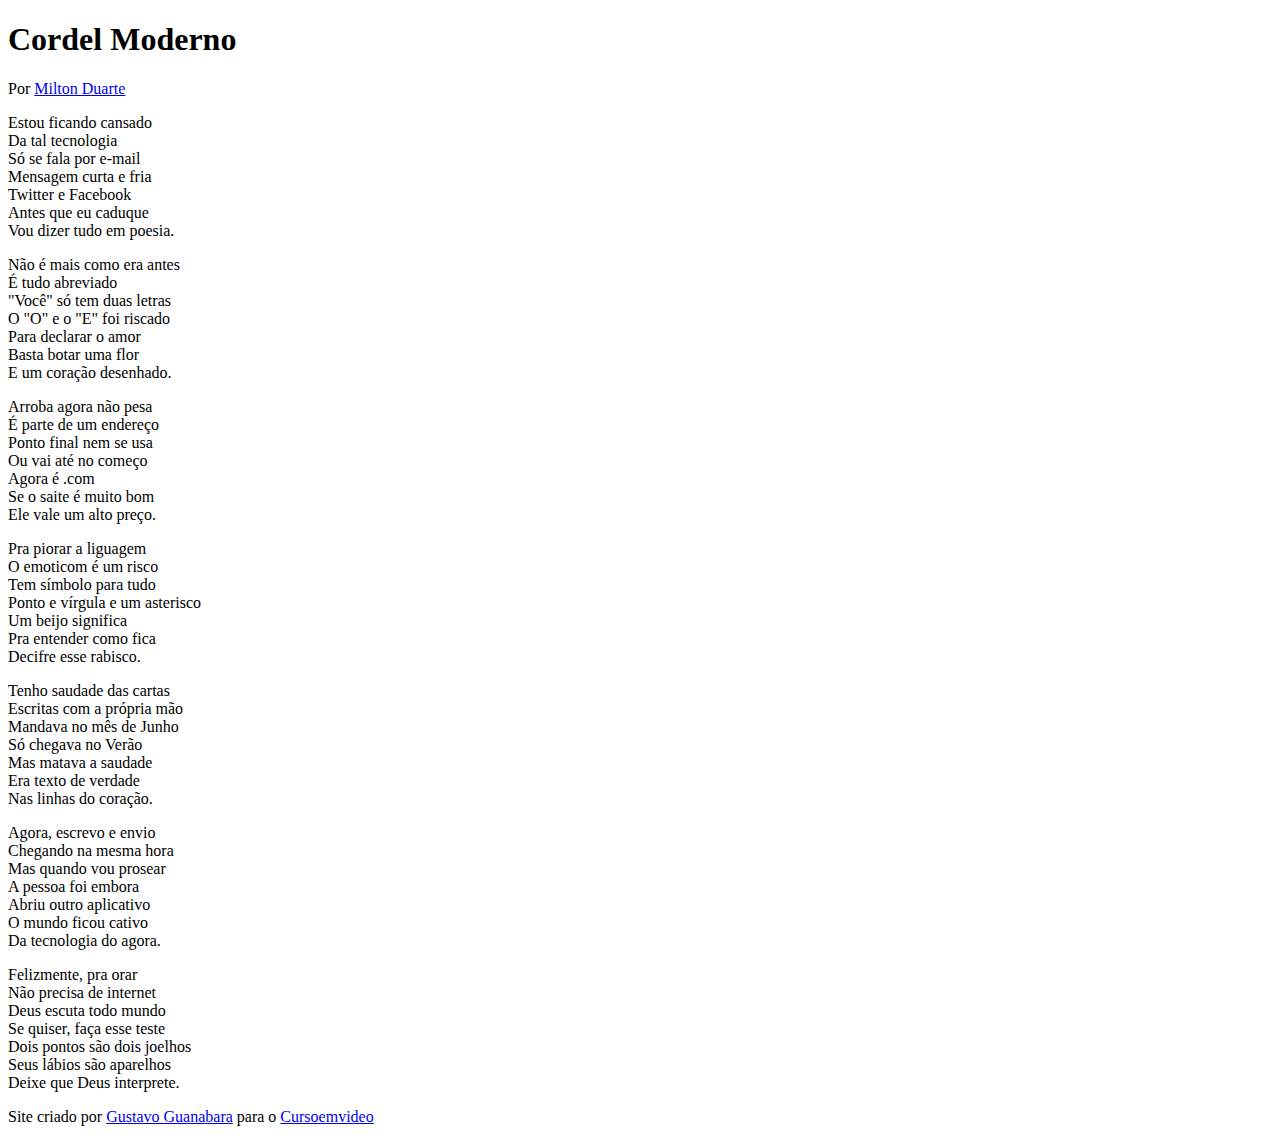
==== desafio012/index.html @ c7013d65 "new" ====
<!DOCTYPE html>
<html lang="pt-br">
<head>
    <meta charset="UTF-8">
    <meta http-equiv="X-UA-Compatible" content="IE=edge">
    <meta name="viewport" content="width=device-width, initial-scale=1.0">
    <title>Cordel Moderno</title>
    <link rel="stylesheet" href="estilo/style.css">
</head>
<body>
    <header>
        <h1>Cordel Moderno</h1>
        <p>Por <a href="https://www.recantodasletras.com.br/poesias/3186743" target="_blank">Milton Duarte</a></p>
    </header>

    <section>
        <p>
            Estou ficando cansado <br>
            Da tal tecnologia <br>
            Só se fala por e-mail <br>
            Mensagem curta e fria <br>
            Twitter e Facebook <br>
            Antes que eu caduque <br>
            Vou dizer tudo em poesia.
        </p> 
    </section>

    <section>
        <p>
            Não é mais como era antes <br>
            É tudo abreviado <br>
            "Você" só tem duas letras <br>
            O "O" e o "E" foi riscado <br>
            Para declarar o amor <br>
            Basta botar uma flor <br>
            E um coração desenhado.
        </p>
    </section>

    <section>
        <p>
            <p>
                Arroba agora não pesa <br>
                É parte de um endereço <br>
                Ponto final nem se usa <br>
                Ou vai até no começo <br>
                Agora é .com <br>
                Se o saite é muito bom <br>
                Ele vale um alto preço. <br>
            </p>
            <p>
                Pra piorar a liguagem <br>
                O emoticom é um risco <br>
                Tem símbolo para tudo <br>
                Ponto e vírgula e um asterisco <br>
                Um beijo significa <br>
                Pra entender como fica <br>
                Decifre esse rabisco.
            </p>
        </p>
    </section>

    <section>
        <p>
            Tenho saudade das cartas <br>
            Escritas com a própria mão <br>
            Mandava no mês de Junho <br>
            Só chegava no Verão <br>
            Mas matava a saudade <br>
            Era texto de verdade <br>
            Nas linhas do coração.
        </p>
    </section>

    <section>
        <p>
            Agora, escrevo e envio <br>
                Chegando na mesma hora <br>
                Mas quando vou prosear <br>
                A pessoa foi embora <br>
                Abriu outro aplicativo <br>
                O mundo ficou cativo <br>
                Da tecnologia do agora. <br>
        </p>
            <p>
                Felizmente, pra orar <br>
                Não precisa de internet <br>
                Deus escuta todo mundo <br>
                Se quiser, faça esse teste <br>
                Dois pontos são dois joelhos <br>
                Seus lábios são aparelhos <br>
                Deixe que Deus interprete.
            </p>
        
    </section>

    <footer>
        <p>Site criado por <a href="https://gustavoguanabara.github.io" target="_blank">Gustavo Guanabara</a> para o <a href="https://www.cursoemvideo.com" target="_blank">Cursoemvideo</a></p>
    </footer>
    
</body>
</html>
---- desafio012/estilo/style.css ----
@charset "UTF-8";
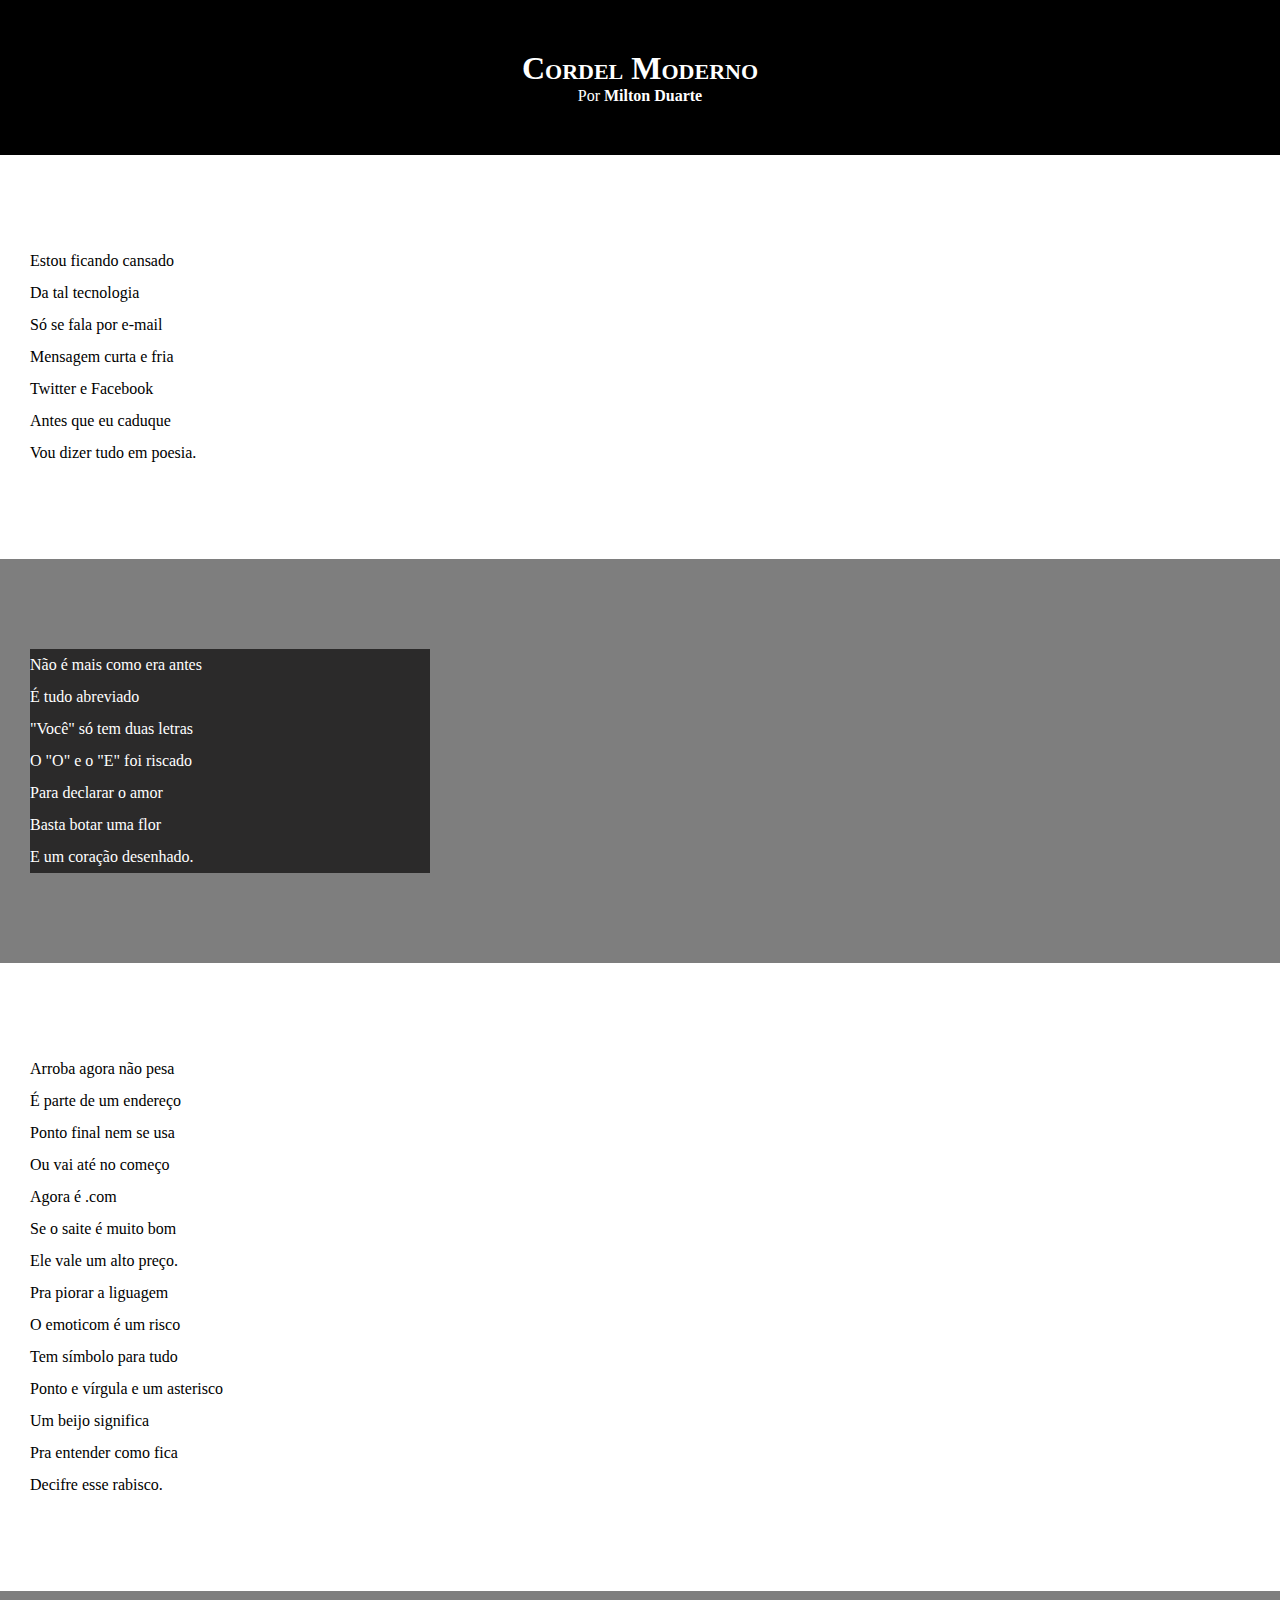
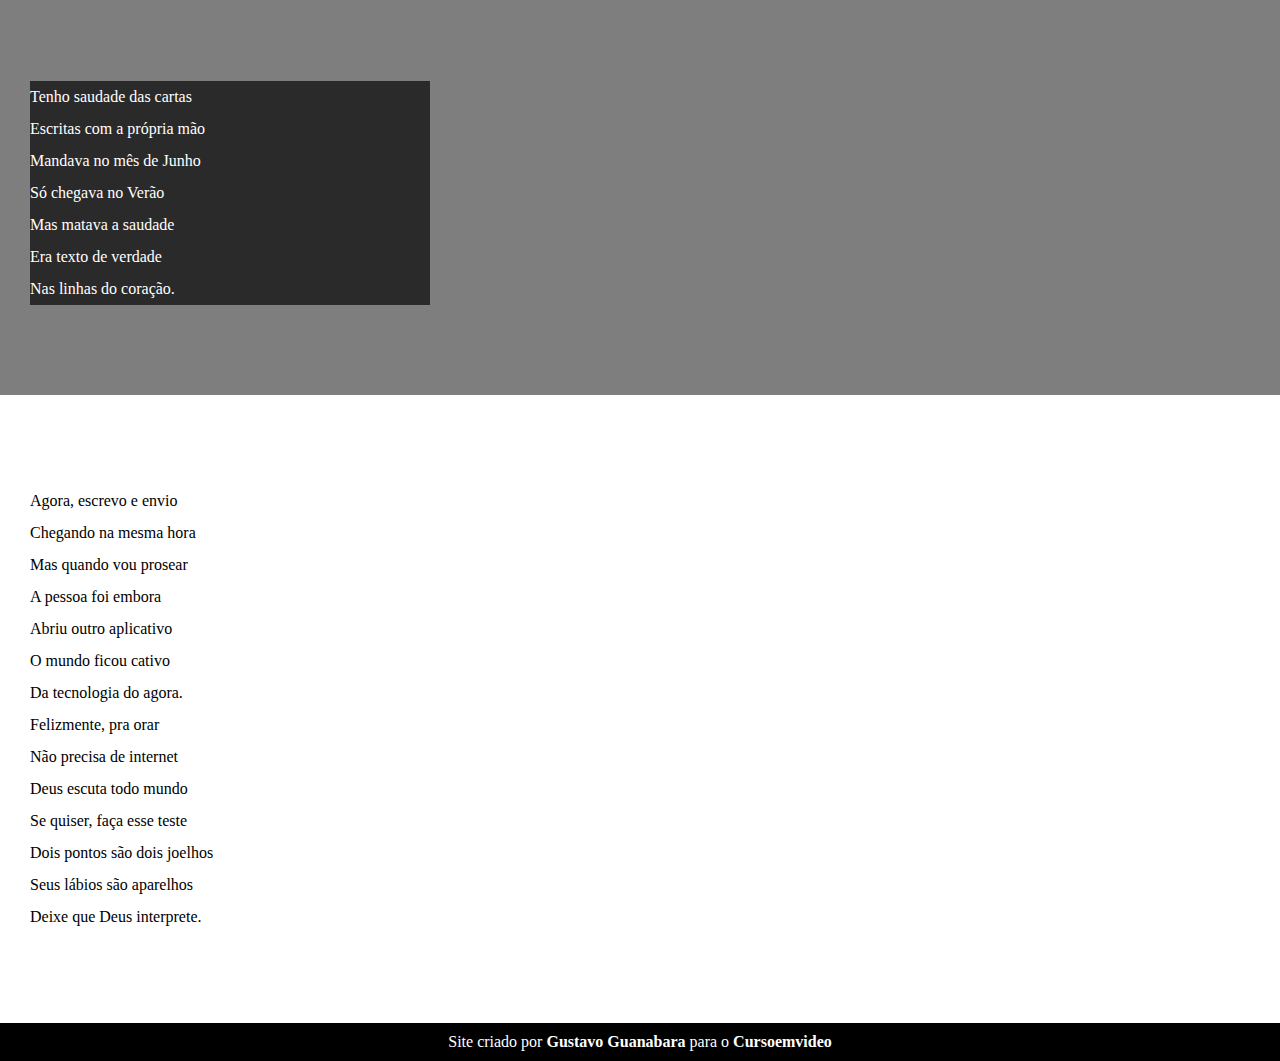
==== commit 442f1d19: "new" ====
--- a/desafio012/index.html
+++ b/desafio012/index.html
@@ -13,7 +13,7 @@
         <p>Por <a href="https://www.recantodasletras.com.br/poesias/3186743" target="_blank">Milton Duarte</a></p>
     </header>
 
-    <section>
+    <section class="normal">
         <p>
             Estou ficando cansado <br>
             Da tal tecnologia <br>
@@ -25,7 +25,7 @@
         </p> 
     </section>
 
-    <section>
+    <section class="imagem">
         <p>
             Não é mais como era antes <br>
             É tudo abreviado <br>
@@ -37,7 +37,7 @@
         </p>
     </section>
 
-    <section>
+    <section class="normal">
         <p>
             <p>
                 Arroba agora não pesa <br>
@@ -60,7 +60,7 @@
         </p>
     </section>
 
-    <section>
+    <section class="imagem">
         <p>
             Tenho saudade das cartas <br>
             Escritas com a própria mão <br>
@@ -72,7 +72,7 @@
         </p>
     </section>
 
-    <section>
+    <section class="normal">
         <p>
             Agora, escrevo e envio <br>
                 Chegando na mesma hora <br>
--- a/desafio012/estilo/style.css
+++ b/desafio012/estilo/style.css
@@ -1 +1,66 @@
-@charset "UTF-8";+@charset "UTF-8";
+
+* {
+    margin:  0px;
+    padding:  0px;
+}
+
+html,body {
+    background-color: darkgray;
+    min-height:  100vh;
+}
+
+header {
+    background-color: black;
+    color: white;
+    text-align: center;
+}
+
+header > h1 {
+    padding-top: 50px;
+    font-variant: small-caps;
+}
+
+header > p {
+    padding-bottom:  50px;
+}
+
+a {
+    color: white;
+    text-decoration: none;
+    font-weight: bolder;
+}
+
+header a:hover, footer a :hover {
+    text-decoration: underline;
+}
+
+section {
+    padding-top: 10vh;
+    padding-bottom: 10vh;
+    line-height: 2em;
+    padding-left: 30px;
+}
+
+section.normal{
+    background-color: white;
+    color: black;
+}
+
+section.imagem {
+background-color: rgb(0, 0, 0, 0.253);
+color: white;
+}
+
+section.imagem > p {
+    width: 400px;
+    background-color: rgb(43, 42, 42);
+}
+
+footer {
+    background-color: black;
+    text-align: center;
+    color: white;
+    padding: 10px;
+}
+
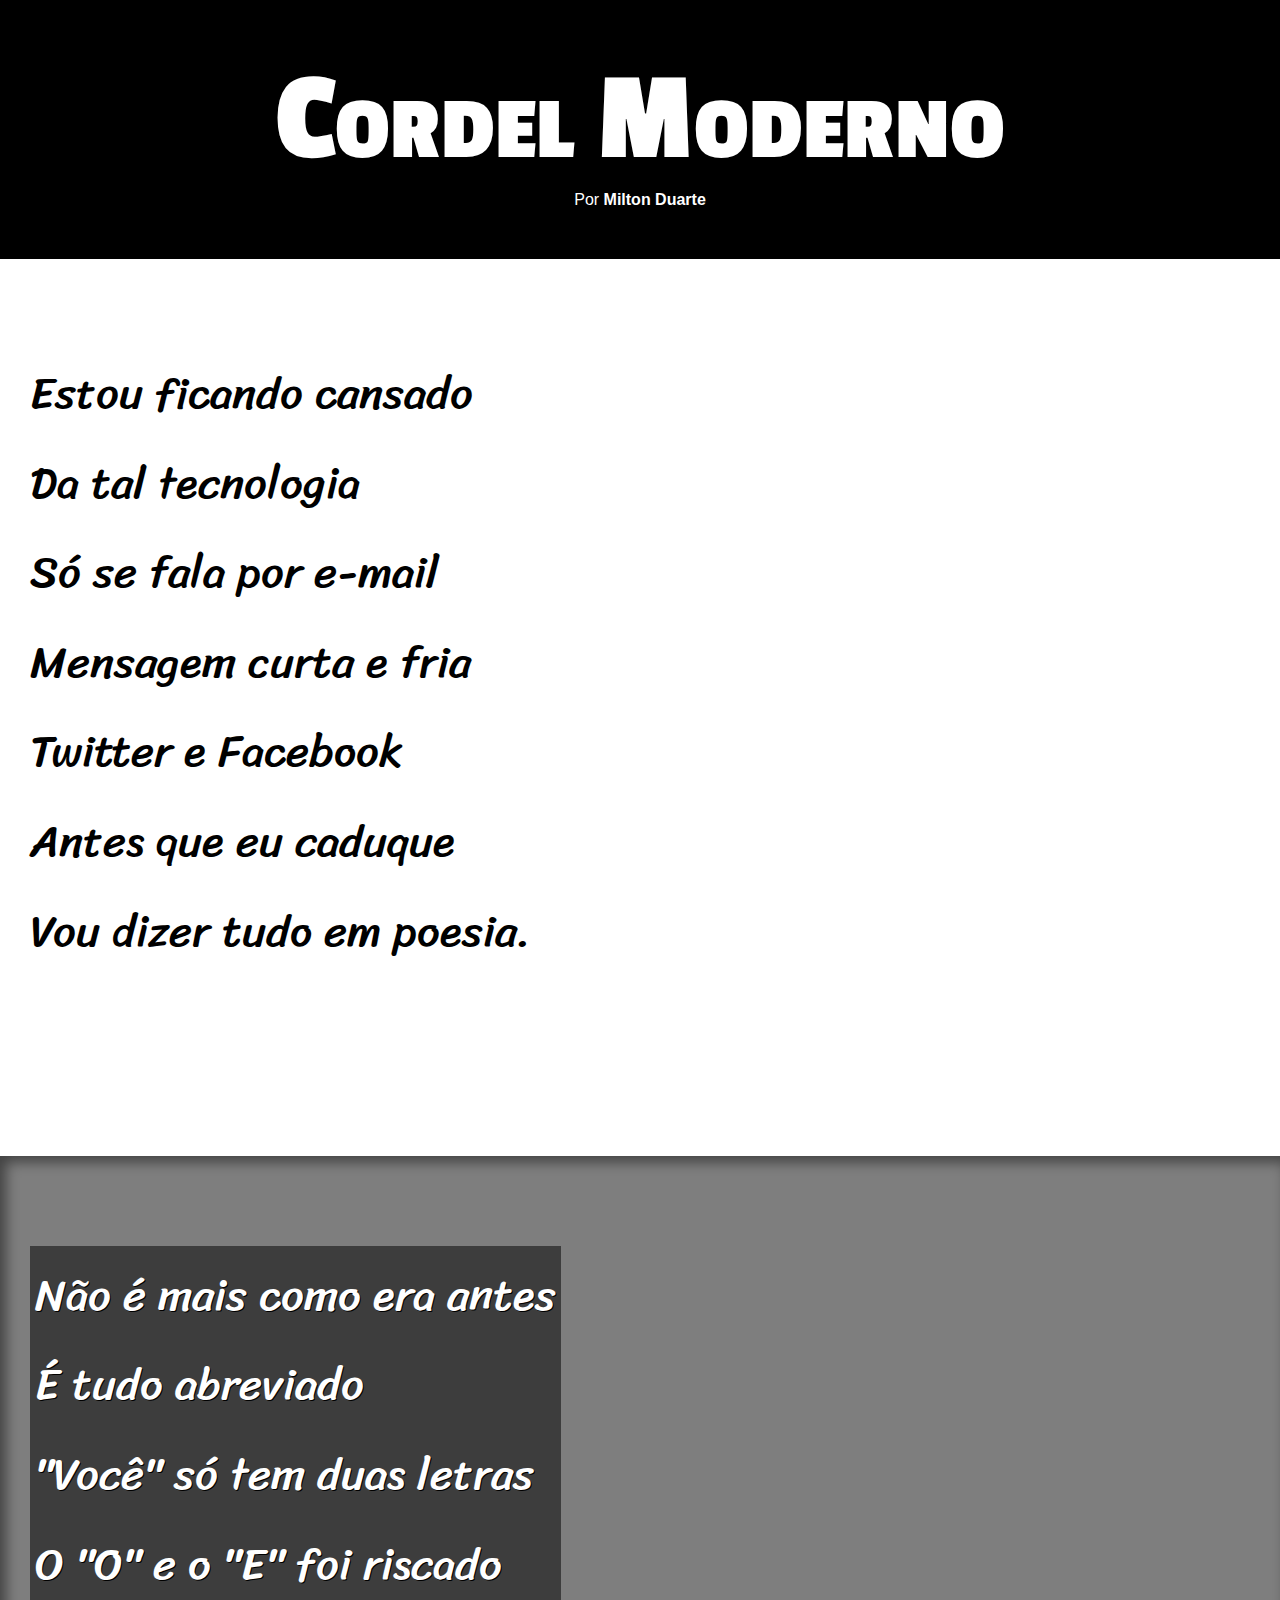
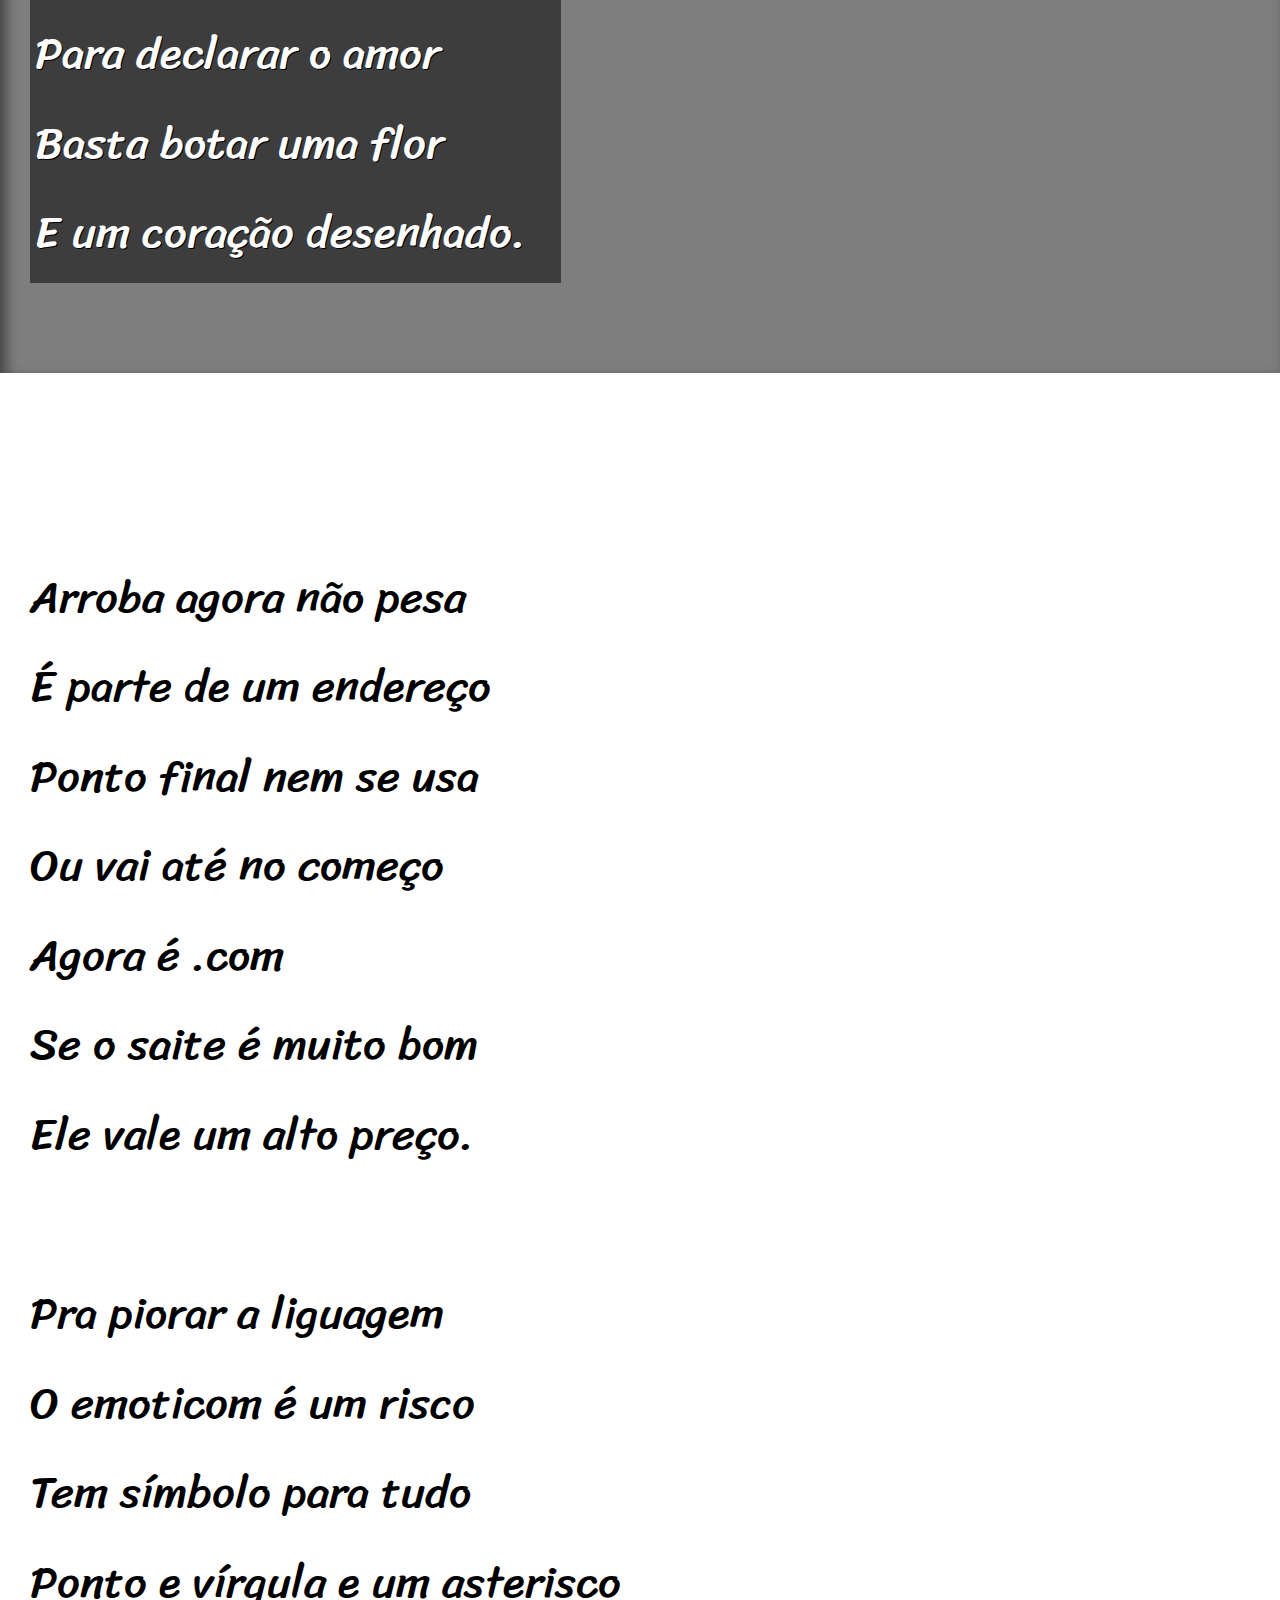
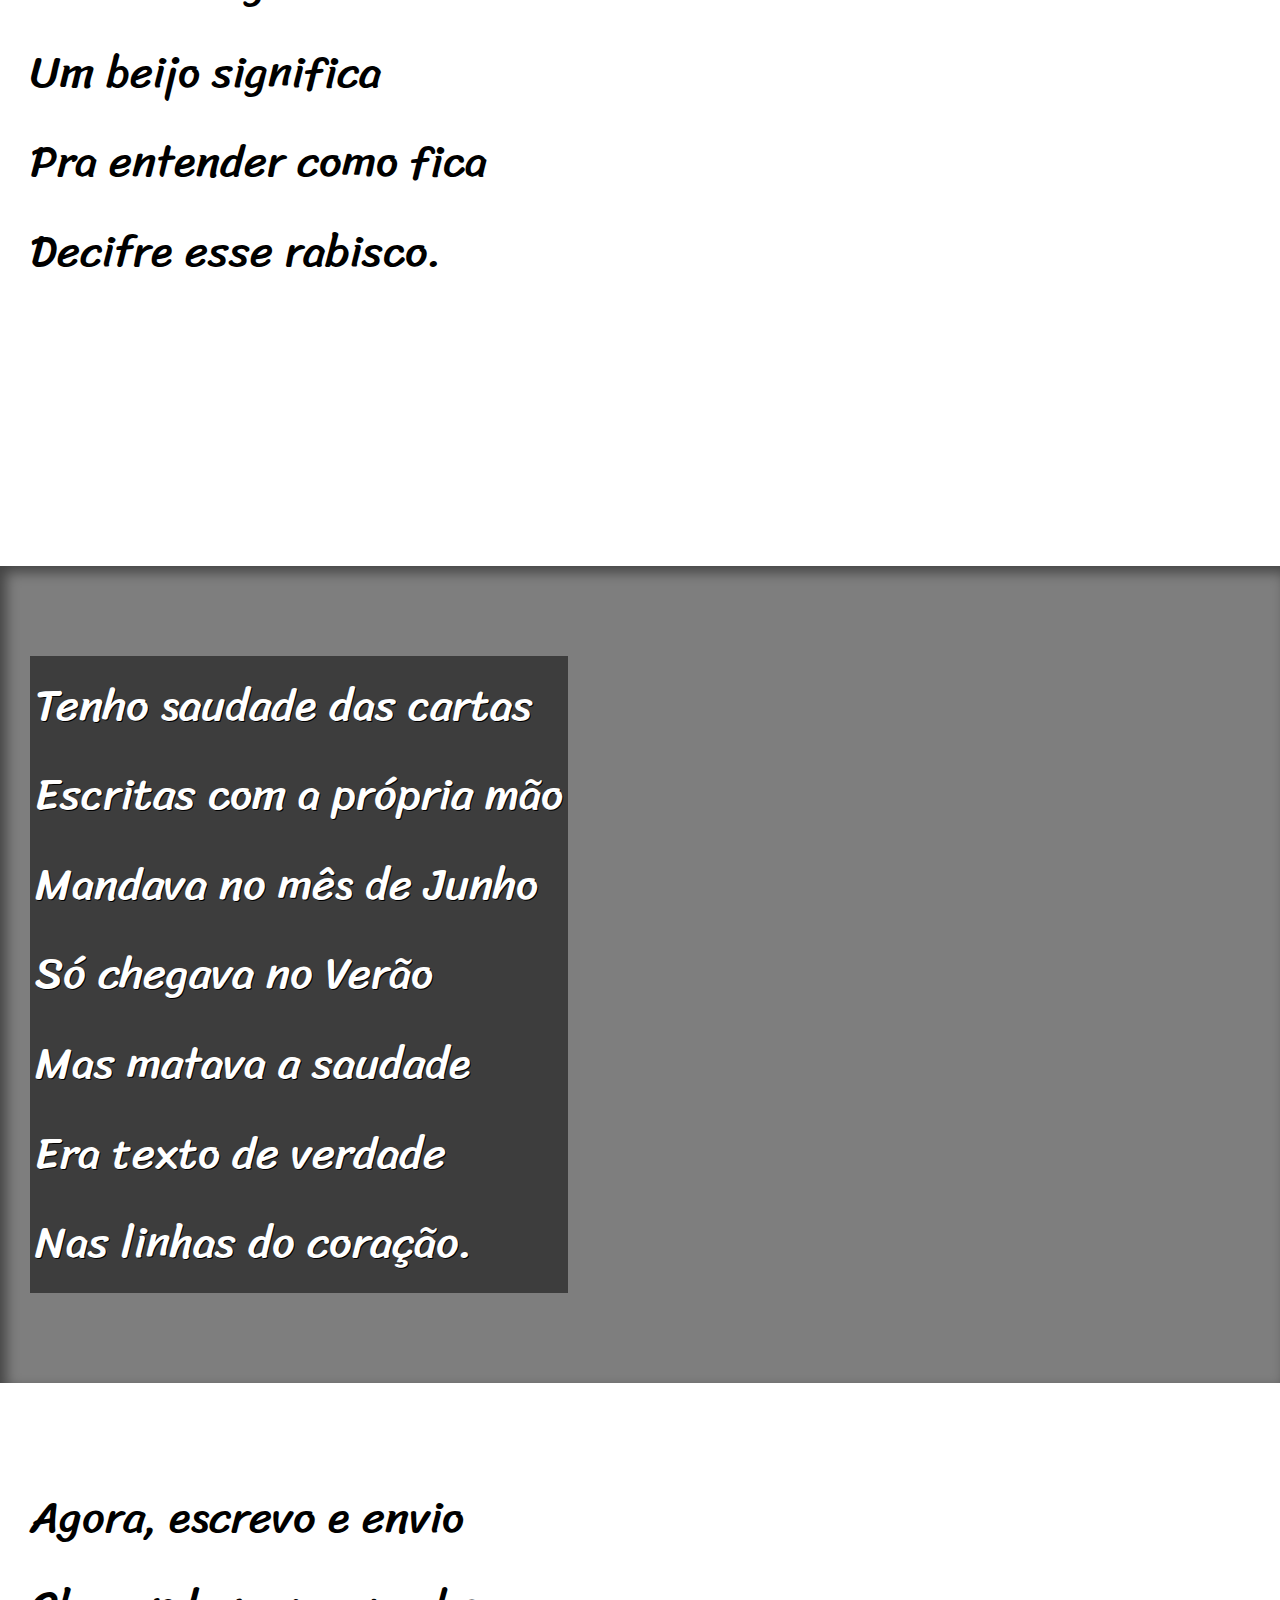
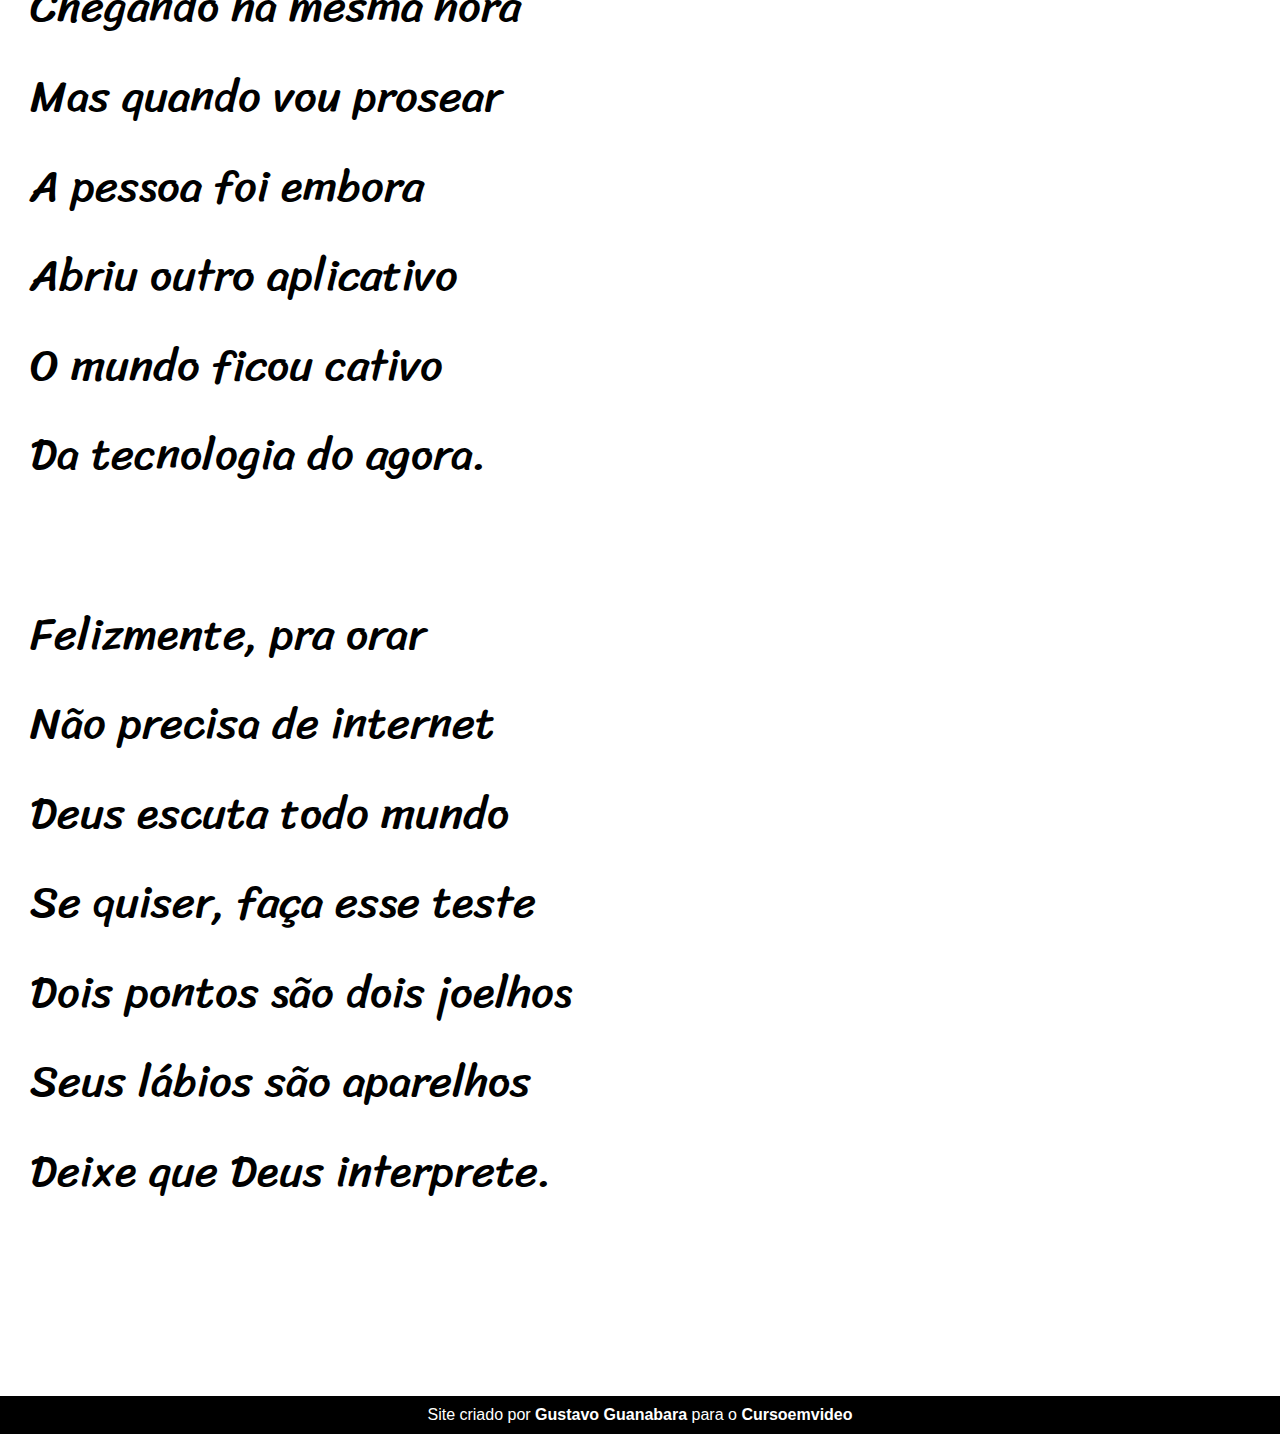
==== commit 20b87f05: "new" ====
--- a/desafio012/index.html
+++ b/desafio012/index.html
@@ -25,7 +25,7 @@
         </p> 
     </section>
 
-    <section class="imagem">
+    <section class="imagem" id="img01">
         <p>
             Não é mais como era antes <br>
             É tudo abreviado <br>
@@ -60,7 +60,7 @@
         </p>
     </section>
 
-    <section class="imagem">
+    <section class="imagem" id="img02">
         <p>
             Tenho saudade das cartas <br>
             Escritas com a própria mão <br>
--- a/desafio012/estilo/style.css
+++ b/desafio012/estilo/style.css
@@ -1,4 +1,14 @@
 @charset "UTF-8";
+
+@import url('https://fonts.googleapis.com/css2?family=Passion+One&display=swap');
+@import url('https://fonts.googleapis.com/css2?family=Sriracha&display=swap');
+
+
+:root {
+    --fonte1: Verdana,Geneva,Tahoma,sans-serif;
+    --fonte2: 'Passion One', cursive;
+    --fonte3: 'Sriracha', cursive;
+}
 
 * {
     margin:  0px;
@@ -8,6 +18,7 @@
 html,body {
     background-color: darkgray;
     min-height:  100vh;
+    font-family: var(--fonte1);
 }
 
 header {
@@ -19,6 +30,8 @@
 header > h1 {
     padding-top: 50px;
     font-variant: small-caps;
+    font-family: var(--fonte2);
+    font-size: 10vw;
 }
 
 header > p {
@@ -40,6 +53,12 @@
     padding-bottom: 10vh;
     line-height: 2em;
     padding-left: 30px;
+    font-family: var(--fonte3);
+    font-size: 3.5vw;
+}
+
+section > p {
+    padding-bottom: 2em;
 }
 
 section.normal{
@@ -50,11 +69,25 @@
 section.imagem {
 background-color: rgb(0, 0, 0, 0.253);
 color: white;
+box-shadow: inset 6px 6px 13px 0px rgba(0, 0, 0, 0.473);
+background-attachment: fixed;
 }
 
 section.imagem > p {
-    width: 400px;
-    background-color: rgb(43, 42, 42);
+    display: inline-block;
+    background-color: rgb(0, 0, 0,0.514);
+    padding: 5px;
+    text-shadow: 1px 1px 0px black;
+}
+
+section#img01{
+    background-image: url(../imagens/background001.jpg);
+    background-position: right center;
+    background-size: cover;
+}
+section#img02 {
+    background-image: url(../imagens/background002.jpg);
+    background-size: cover;
 }
 
 footer {
